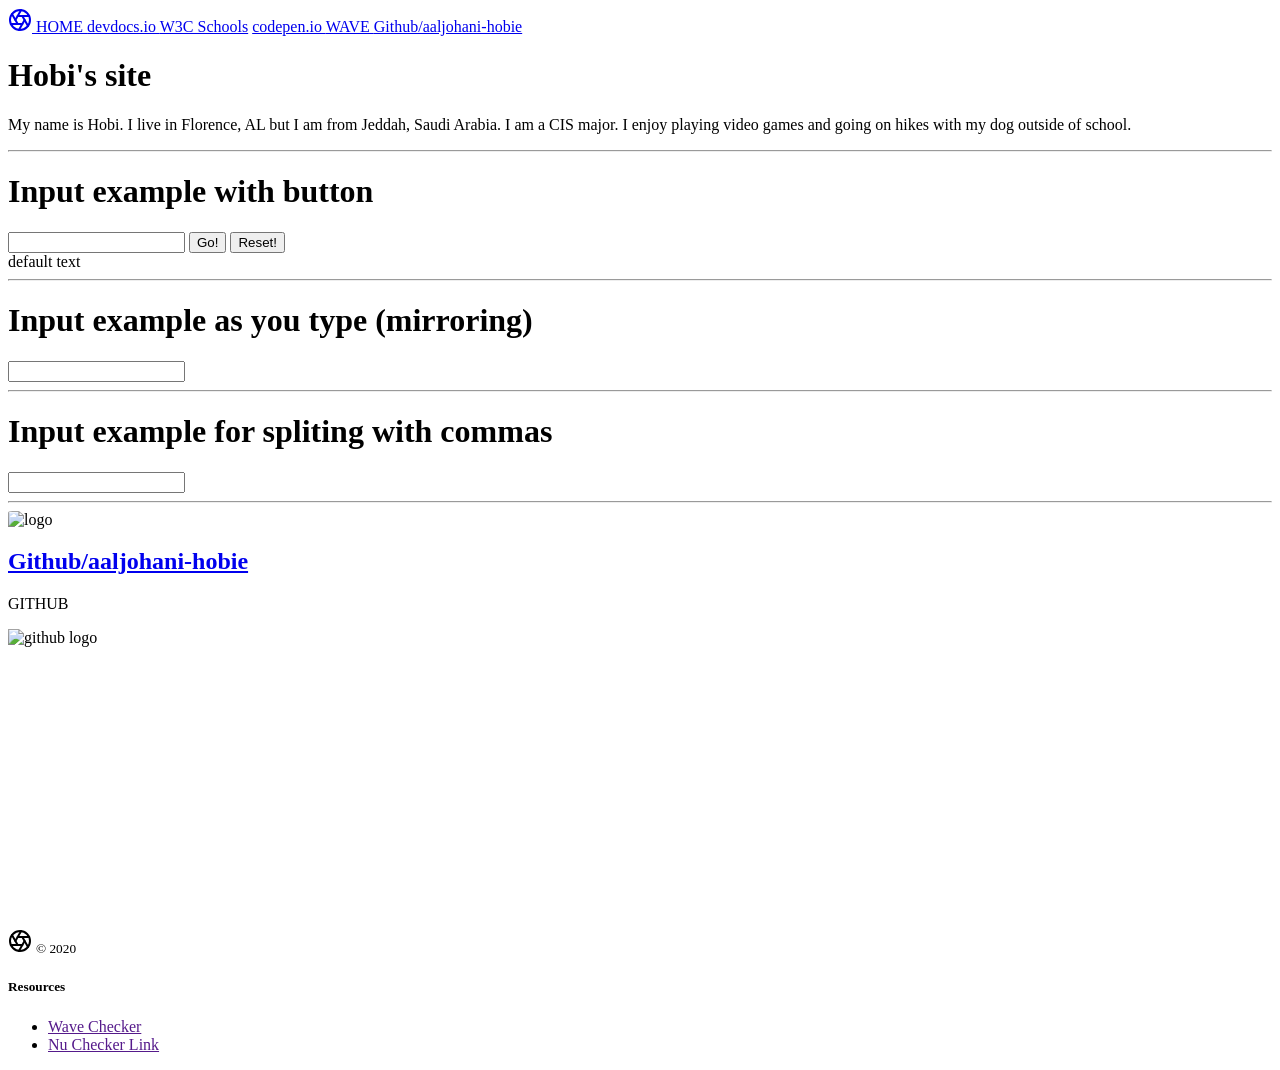
==== index.html @ 0ffa59f9 "Add files via upload" ====
<!DOCTYPE html>
<html lang="en" >
<!--##############################################
This is my DEV09
Name: Hobie Aljohani
Date: 04/10/2020
Title: Dev 09. inputs & outputs
###############################################-->
<head>
	<meta charset="UTF-8">
    <title>Home - aaljohani</title>
    <meta name="viewport" content="width=device-width, initial-scale=1">
					<!-- CSS and BOOTSTRAP -->
		<link rel='stylesheet' href='https://getbootstrap.com/docs/4.0/dist/css/bootstrap.min.css'>
		<link rel='stylesheet' href='https://getbootstrap.com/docs/4.0/examples/product/product.css'>
		<link rel='stylesheet' href="css/style.css">
</head>
<body>
                    <!-- NAV bar -->
<nav class="site-header sticky-top py-1">
    <div class="container d-flex flex-column flex-md-row justify-content-between">
	    <a class="py-2" href="#">
	      <svg xmlns="http://www.w3.org/2000/svg" width="24" height="24" viewBox="0 0 24 24" fill="none" stroke="currentColor" stroke-width="2" stroke-linecap="round" stroke-linejoin="round" class="d-block mx-auto"><circle cx="12" cy="12" r="10"></circle><line x1="14.31" y1="8" x2="20.05" y2="17.94"></line><line x1="9.69" y1="8" x2="21.17" y2="8"></line><line x1="7.38" y1="12" x2="13.12" y2="2.06"></line><line x1="9.69" y1="16" x2="3.95" y2="6.06"></line><line x1="14.31" y1="16" x2="2.83" y2="16"></line><line x1="16.62" y1="12" x2="10.88" y2="21.94"></line></svg>
	    </a>
		<a class="py-2 d-none d-md-inline-block" href="index.html"> HOME </a>
		<a class="py-2 d-none d-md-inline-block" href="https://devdocs.io/" target = "_blank" > devdocs.io </a>
		<a class="py-2 d-none d-md-inline-block" href="https://www.w3schools.com/" target = "_blank" > W3C Schools</a>
		<a class="py-2 d-none d-md-inline-block" href="https://codepen.io/" target = "_blank" > codepen.io </a>
		<a class="py-2 d-none d-md-inline-block" href="https://wave.webaim.org/" target = "_blank" > WAVE </a>
		
		<a class="py-2 d-none d-md-inline-block" href="https://github.com/aaljohani-hobie" target = "_blank" > Github/aaljohani-hobie </a>
     </div>
</nav>
                  <!-- Main Content Div -->
<div class="position-relative overflow-hidden p-3 p-md-5 m-md-3 text-center bg-light"> 
  <div class="col-md-5 p-lg-5 mx-auto my-5">
	<h1 class="display-4 font-weight-normal"> Hobi's site</h1>
	<p class="lead font-weight-normal"> My name is Hobi. I live in Florence, AL but I am from Jeddah, Saudi Arabia. I am a CIS major. I enjoy playing video games and going on hikes with my dog outside of school. </p>
  </div>

  
  
                    <!-- create a text input & a button with js code (suggest using jQuery) that when a button is clicked, the input of the text box is outputted to another area on the page, with some css re-formatting
-->
		<!-- with button -->
		<hr>
		<div class="container">
		<h1>Input example with button</h1>
		<input autocomplete="off" id="inputText" />
		<button id="btnSendText" class="btn btn-outline-secondary" onclick="clickedSubmitButton()">Go!</button>
		<button id="clearOutput" class="btn btn-outline-secondary" type="button">Reset! </button><br />
		<span id="textOutput">default text</span>
		</div>
		<hr>
		<!-- as you type -->
		<div class="container">
		<h1>Input example as you type (mirroring)</h1>
		<input id="copyInput" />
        <div id="copyDiv"></div>
		</div>
		<hr>
		<!-- split -->
		<div class="container">
		<h1>Input example for spliting with commas </h1>
		<input id="splitInput" />
		<div id="splitDiv"></div>
		</div>
		<hr>
		<!-- the logo & GITHUB - ContentDiv -->

  <img class="img" src="https://thumbs-prod.si-cdn.com/zNI4gylMVEz9hODyZ-i7HWZjWXY=/fit-in/1600x0/https://public-media.si-cdn.com/filer/Overnight-Sensation-at-symbol-631.jpg" alt="logo" style="border-radius: 10%"; />
</div>
						
<div class="md-flex flex-md-equal w-100 md md">
  <div class="bg-dark mr-md-3 pt-3 px-3 pt-md-5 px-md-5 text-center text-white overflow-hidden">
	<div class="my-3 py-3">
	  <h2 class="display-5"><a class="btn btn-outline-secondary" href="https://github.com/aaljohani-hobie" target = "_blank"> Github/aaljohani-hobie </a></h2>
	  <p class="lead">GITHUB</p>
	</div>
	<div class="box-shadow mx-auto" style="width: 80%; height: 300px; border-radius: 21px 21px 0 0;">
	<img class="img" src="https://i.pinimg.com/600x315/2c/b6/70/2cb670b6ddd8922a1c1b2fee4f6f758c.jpg" alt="github logo"; />
	</div>
  </div>
  
				<!-- The Footer -->
<footer class="container py-5">
  <div class="row">
	<div class="col-12 col-md">
	  <svg xmlns="http://www.w3.org/2000/svg" width="24" height="24" viewBox="0 0 24 24" fill="none" stroke="currentColor" stroke-width="2" stroke-linecap="round" stroke-linejoin="round" class="d-block mb-2"><circle cx="12" cy="12" r="10"></circle><line x1="14.31" y1="8" x2="20.05" y2="17.94"></line><line x1="9.69" y1="8" x2="21.17" y2="8"></line><line x1="7.38" y1="12" x2="13.12" y2="2.06"></line><line x1="9.69" y1="16" x2="3.95" y2="6.06"></line><line x1="14.31" y1="16" x2="2.83" y2="16"></line><line x1="16.62" y1="12" x2="10.88" y2="21.94"></line></svg>
	  <small class="d-block mb-3 text-muted">&copy; 2020</small>
	</div>
	<div class="col-6 col-md">
	  <h5>Resources</h5>
	  <ul class="list-unstyled text-small">
		<li><a href="" target="_blank">Wave Checker</a></li>
		<li><a href="" target="_blank">Nu Checker Link</a></li>
	  </ul>
	</div>
  </div>
</footer>

                                  <!-- Scripts -->
<script src='https://cdnjs.cloudflare.com/ajax/libs/jquery/3.4.1/jquery.min.js'></script>
<script src='https://cdnjs.cloudflare.com/ajax/libs/jqueryui/1.12.1/jquery-ui.min.js'></script>
<script  src="scripts/script.js"></script>
<script src='https://getbootstrap.com/docs/4.4/dist/js/bootstrap.bundle.min.js'></script>
</body>
</html>
---- css/style.css ----
@font-face {
    font-family: tradewinds;
    src: url('https://fonts.googleapis.com/css?family=Trade+Winds&display=swap');
}
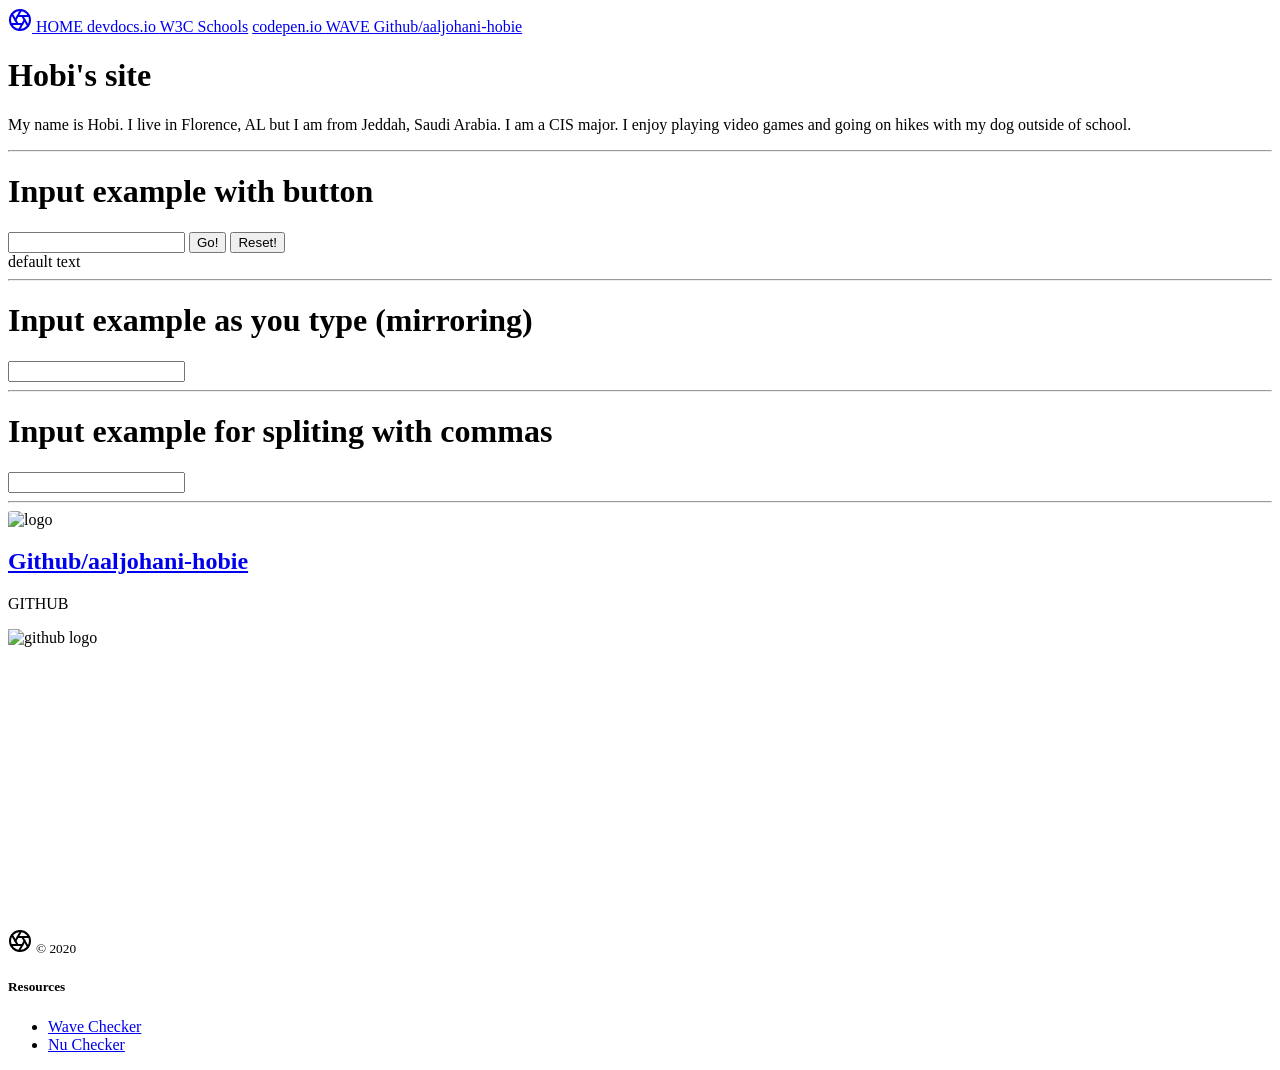
==== commit e1be7a54: "Update index.html" ====
--- a/index.html
+++ b/index.html
@@ -92,8 +92,8 @@
 	<div class="col-6 col-md">
 	  <h5>Resources</h5>
 	  <ul class="list-unstyled text-small">
-		<li><a href="" target="_blank">Wave Checker</a></li>
-		<li><a href="" target="_blank">Nu Checker Link</a></li>
+		<li><a href="https://wave.webaim.org/report#/https://aaljohani-hobie.github.io/DEV09/index.html" target="_blank">Wave Checker</a></li>
+		<li><a href="https://validator.w3.org/nu/?doc=https%3A%2F%2Faaljohani-hobie.github.io%2FDEV09%2Findex.html" target="_blank">Nu Checker</a></li>
 	  </ul>
 	</div>
   </div>
